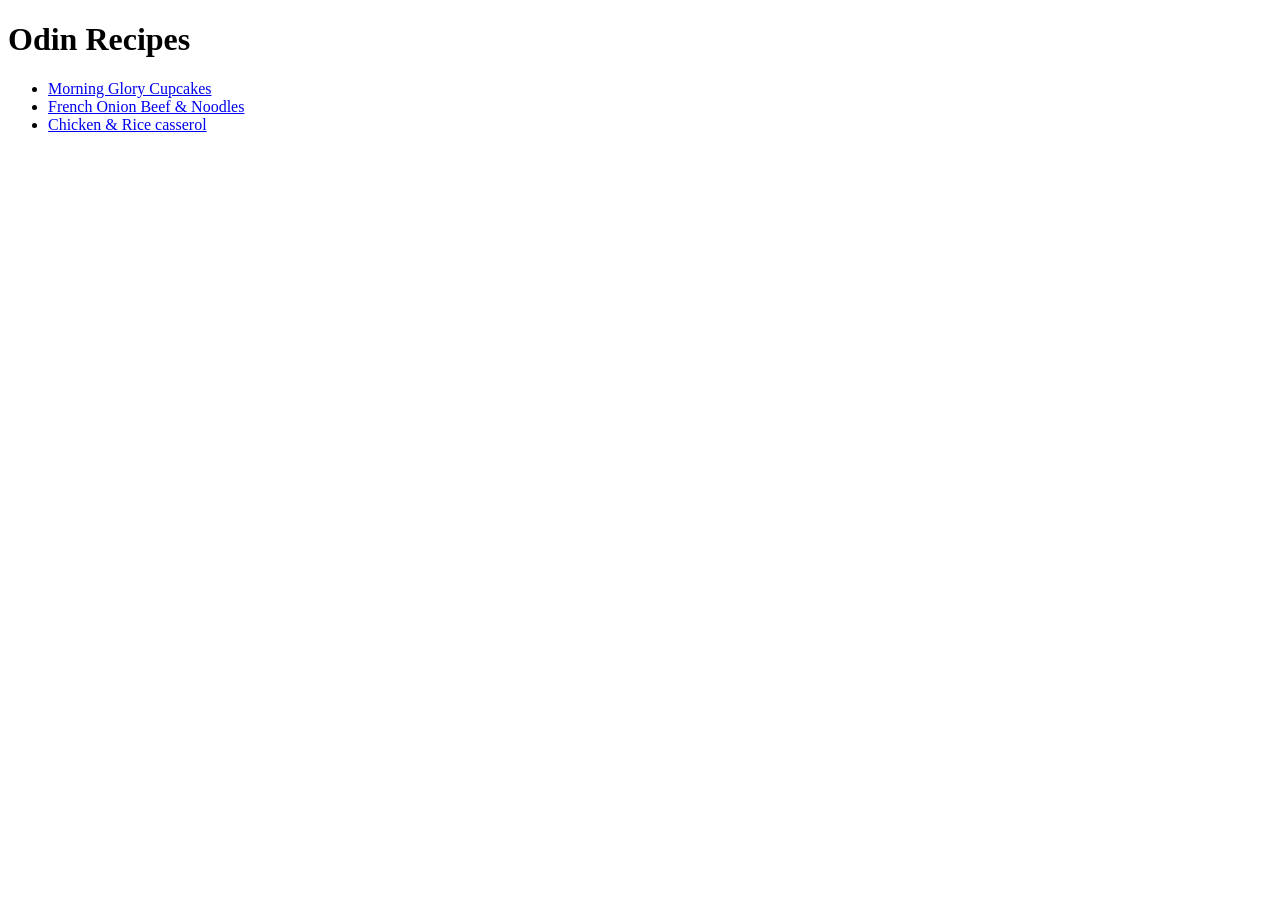
==== recipes/index.html @ 4f68de17 "index.html" ====
<!DOCTYPE html>
<head>
    <title>Assignment 1</title>
</head>
<body>
    <h1>Odin Recipes</h1>
    <ul>
    <li><a href="MorningGloryCupcakes">Morning Glory Cupcakes</a></li>
    <li><a href="French Onion Beef & Noodles.html">French Onion Beef & Noodles</a></li>
    <li><a href="Chicken & Rice casserol.html">Chicken & Rice casserol </a></li>
    </ul>
</body>
</html>
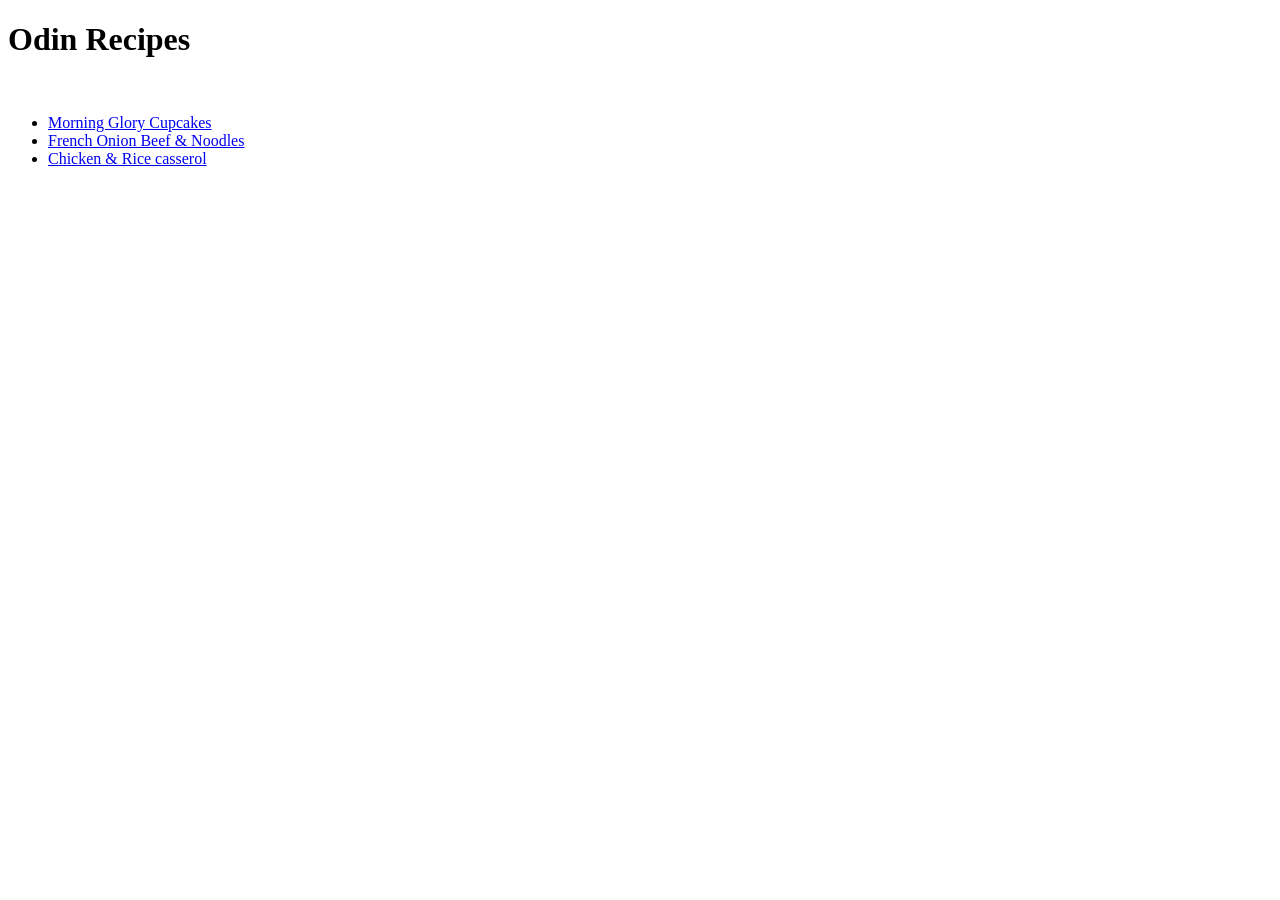
==== commit 0c6cde97: "index.html and MorningGloryCupcakes.html" ====
--- a/recipes/index.html
+++ b/recipes/index.html
@@ -4,6 +4,7 @@
 </head>
 <body>
     <h1>Odin Recipes</h1>
+    <br>
     <ul>
     <li><a href="MorningGloryCupcakes">Morning Glory Cupcakes</a></li>
     <li><a href="French Onion Beef & Noodles.html">French Onion Beef & Noodles</a></li>
